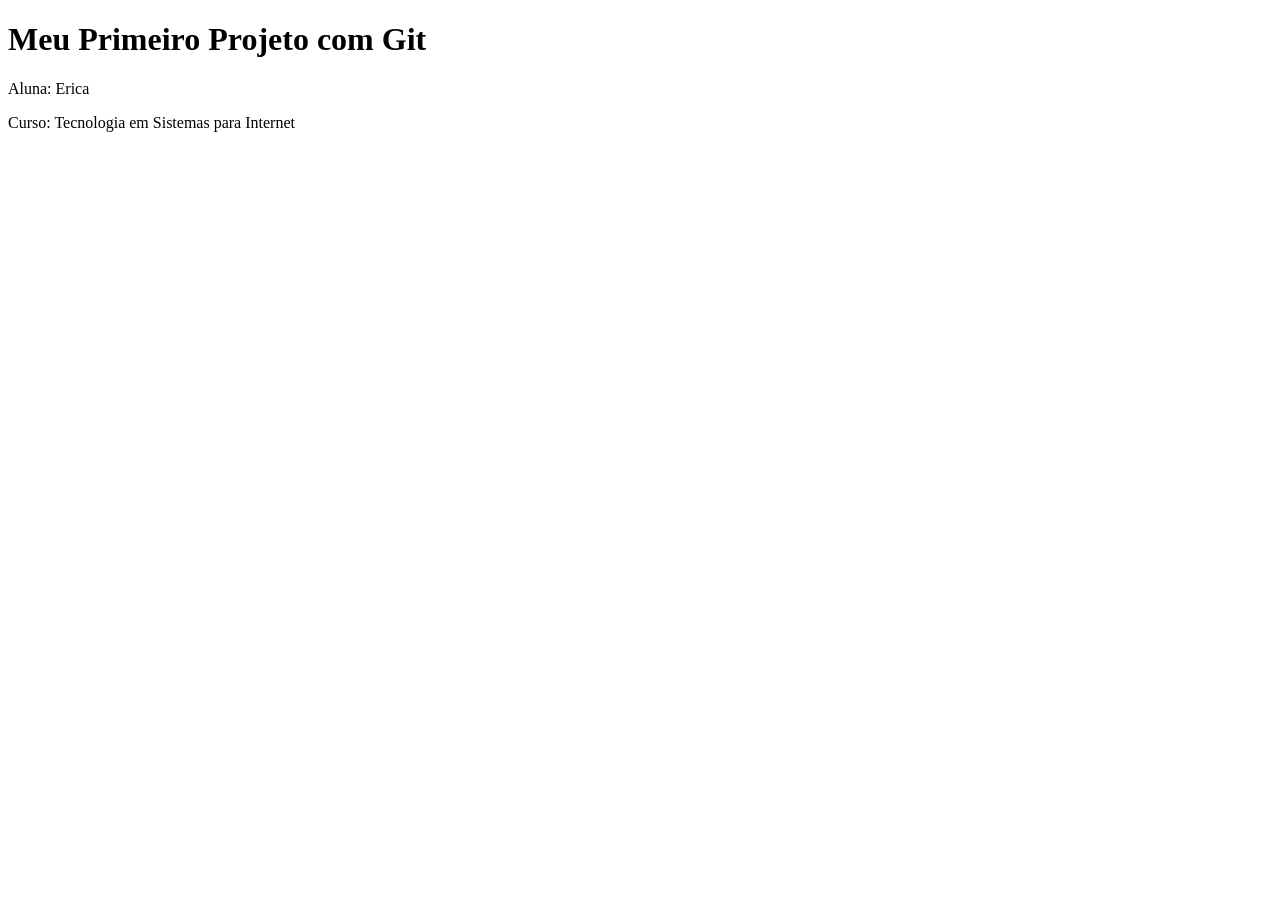
==== index.html @ dcbbbb5b "meu primeiro commit" ====
<!DOCTYPE html>
<html lang="pt-br">
<head>
    <meta charset="UTF-8">
    <meta name="viewport" content="width=device-width, initial-scale=1.0">
    <title>Meu Primeiro Projeto</title>
</head>
<body>
    <h1>Meu Primeiro Projeto com Git</h1>
    <p>Aluna: Erica</p>
    <p>Curso: Tecnologia em Sistemas para Internet</p>
</body>
</html>
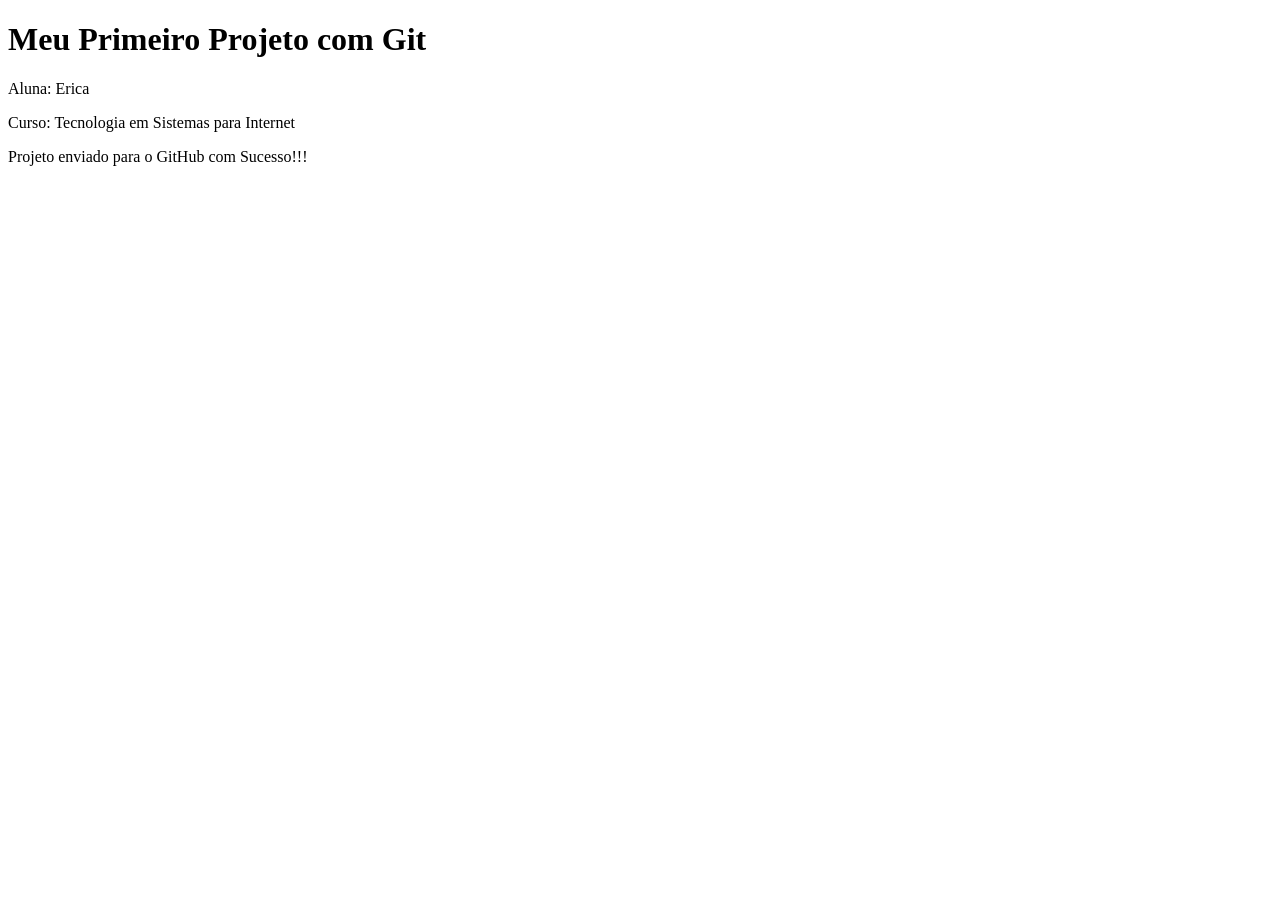
==== commit dbe8beb0: "meu segundo commit" ====
--- a/index.html
+++ b/index.html
@@ -9,5 +9,6 @@
     <h1>Meu Primeiro Projeto com Git</h1>
     <p>Aluna: Erica</p>
     <p>Curso: Tecnologia em Sistemas para Internet</p>
+    <p>Projeto enviado para o GitHub com Sucesso!!!</p>
 </body>
 </html>
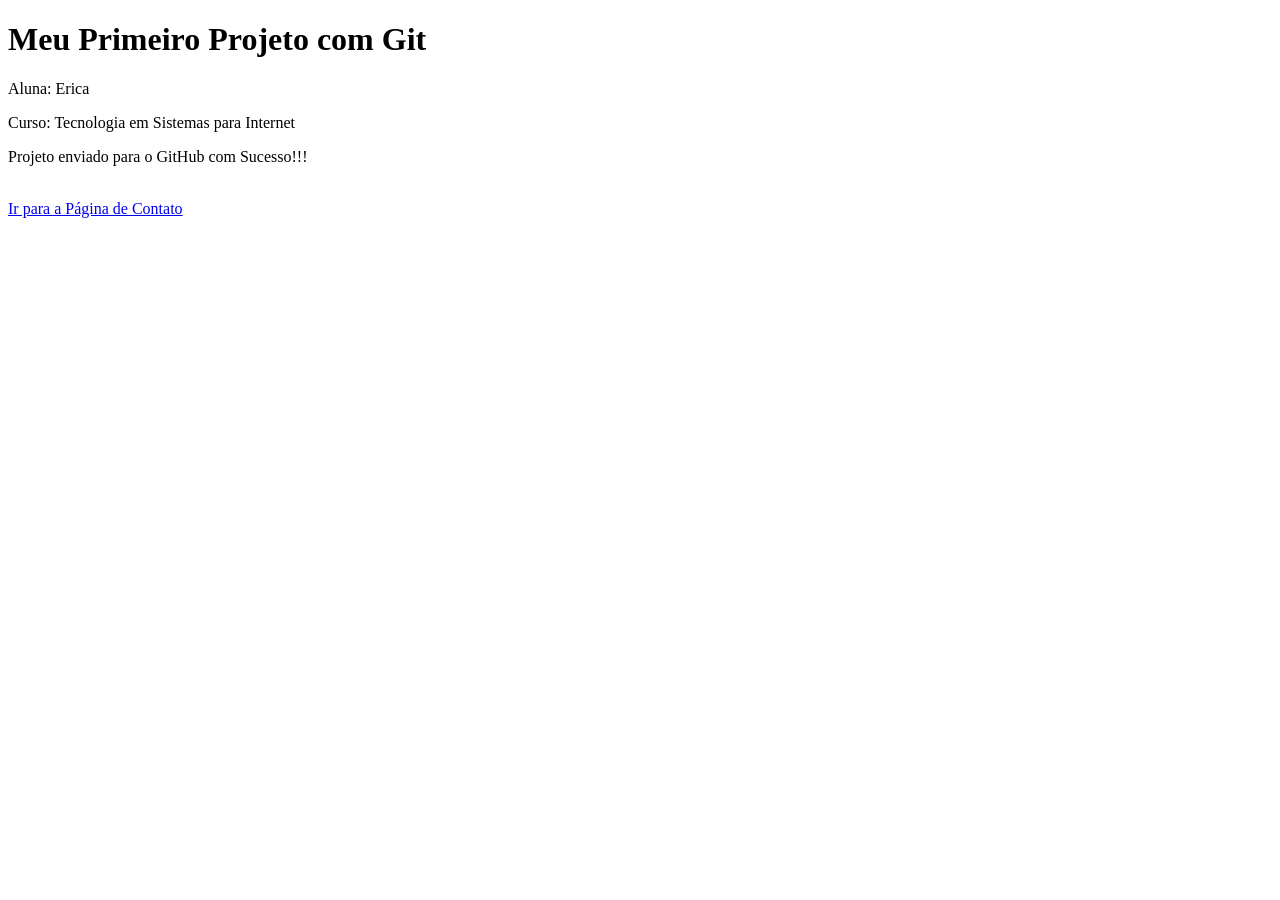
==== commit aeab9499: "meu quarto commit" ====
--- a/index.html
+++ b/index.html
@@ -10,5 +10,7 @@
     <p>Aluna: Erica</p>
     <p>Curso: Tecnologia em Sistemas para Internet</p>
     <p>Projeto enviado para o GitHub com Sucesso!!!</p>
+    <br>
+    <a href="contato.html">Ir para a Página de Contato</a>
 </body>
 </html>
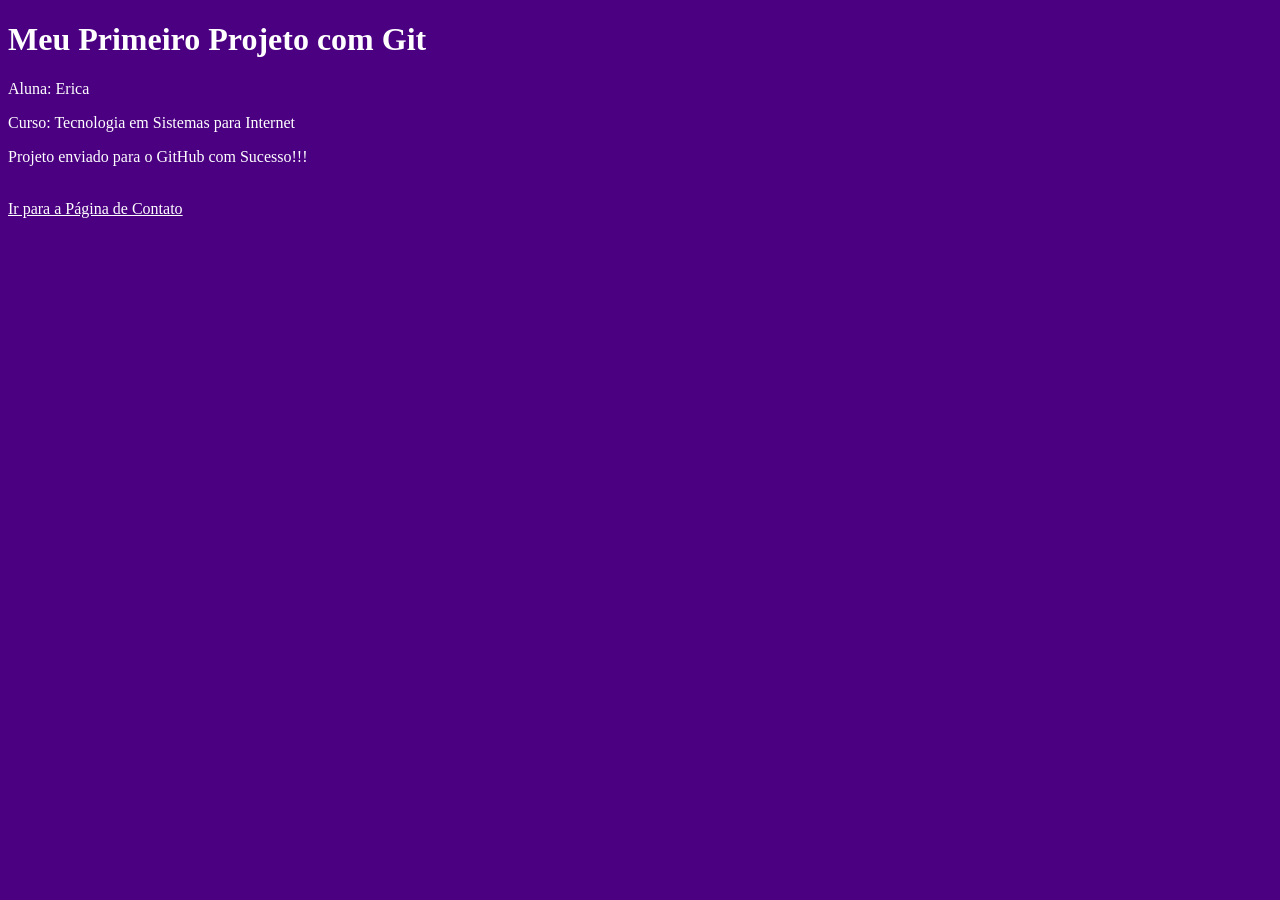
==== commit b4bbb209: "meu quinto commit" ====
--- a/index.html
+++ b/index.html
@@ -3,6 +3,7 @@
 <head>
     <meta charset="UTF-8">
     <meta name="viewport" content="width=device-width, initial-scale=1.0">
+    <link rel="stylesheet" href="teste.css">
     <title>Meu Primeiro Projeto</title>
 </head>
 <body>
--- a/teste.css
+++ b/teste.css
@@ -0,0 +1,17 @@
+body {
+    background-color: rgb(75,0,130);
+    color: rgb(255,255,255);
+}
+
+button {
+    background-color: rgb(43, 9, 68);
+    color: rgb(255,255,255);
+}
+
+a {
+    color: rgb(255,255,255);
+}
+
+a:hover {
+    color: rgb(245, 219, 255);
+}
